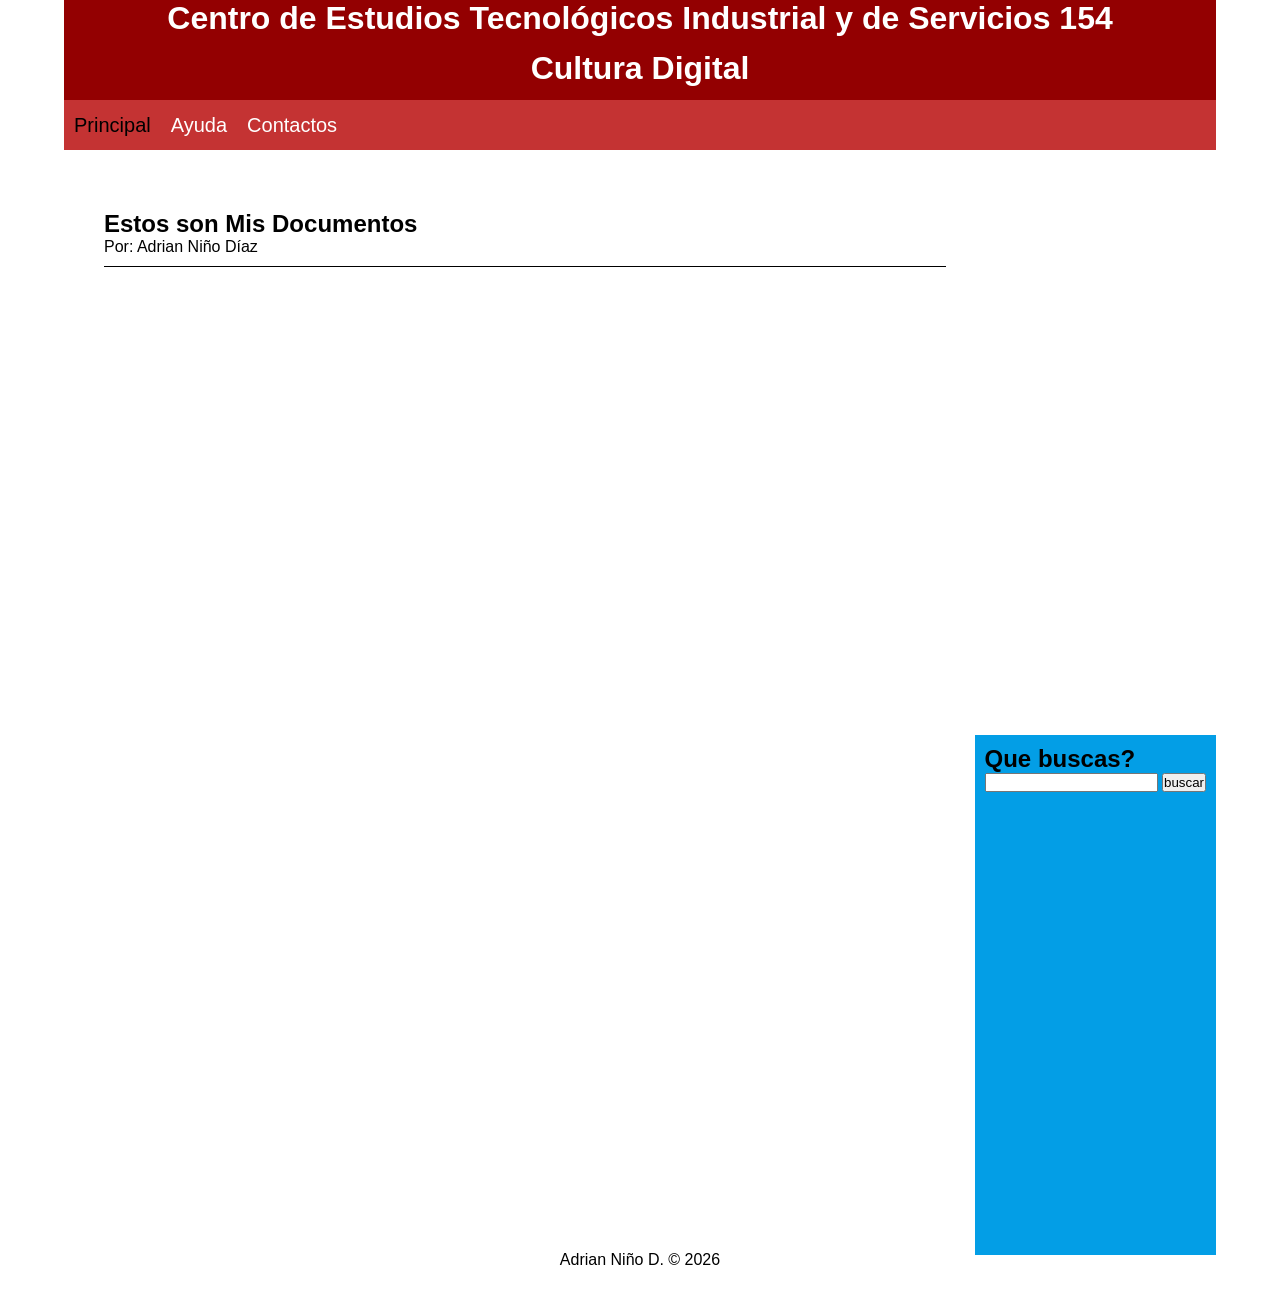
==== mipagina.html @ 36b54e6a "Add files via upload" ====
﻿<!DOCTYPE html>
<html lang="es">
     <head>
       <meta charset="utf-8"/>
       <title> MI PAEC</title>
       <link rel="stylesheet" href="estilos.css"/>
     </head>
  <body>
      <div id="container">
          <header>      
           <h1> Centro de Estudios Tecnológicos Industrial y de Servicios 154</h1> 
           <h1> Cultura Digital</h1>

          </header>
           <nav>
            <ul>
             <li><a href="index.html"> Principal </a></li>
             <li>Ayuda</li>
             <li>Contactos</li>
            </ul>
          </nav>
        <div class="clear"></div>
         
        <section id="contenido">
          <article class="article">
           <h2>Estos son Mis Documentos</a></h2>
           <p>Por: Adrian Niño Díaz</p>
          </article>
          
        </section>

         <aside>
          <h1>Que buscas?</h1>
          <form>
           <input type="text"/>
           <input type="submit" value="buscar"/>
          </form>
         </aside>

        <div class="clear"></div>

        <footer>
           Adrian Niño D.  &copy; 2026
        </footer>



       </div>
   </body>
</html>
---- estilos.css ----
*{
   margin: 0px;
   padding: 0px;
 }
body{
    background: #ffffff;
    font-family:Arial, Helvetica, sans-serif;
     }
#container{
    width: 90%;
    margin: 0px auto;
  }
header h1{
    background: #930001;
    height: 50px;
    width: 100%;
    text-align: center;
    
    color: #ffffff;
   
    font-zise:50px;
}
nav{
   background: #c43333;
   height: 50px;
   border-bottom: 5px solid #ffffff;
}
nav ul li{
   float:left;
   list-style: none;
   margin: 10px;
   color: #ffffff;
   font-size: 20px;
   line-height:30px;
}
.clear{
    clear: both;
}
#contenido{
    float: left;
    width:calc(80% - 80px);
    min-height:500px;
    background: #ffffff;
    padding: 40px;
}
.article{
    color: #000000;
    margin-top: 15px;
    margin-bottom: 15px;
    padding-bottom: 10px;
    border-bottom: 1px solid #000000;
}
aside{
    float: right;
    width: cal(20% - 20px);
    min-height: 500px;
    background: #039ee6;
    padding: 10px;
}
footer{
    background: #ffffff;
    text-align:center;
    height: 50px;
    line-height:10px;
}

a {
   text-decoration:none;
   color:black;
}
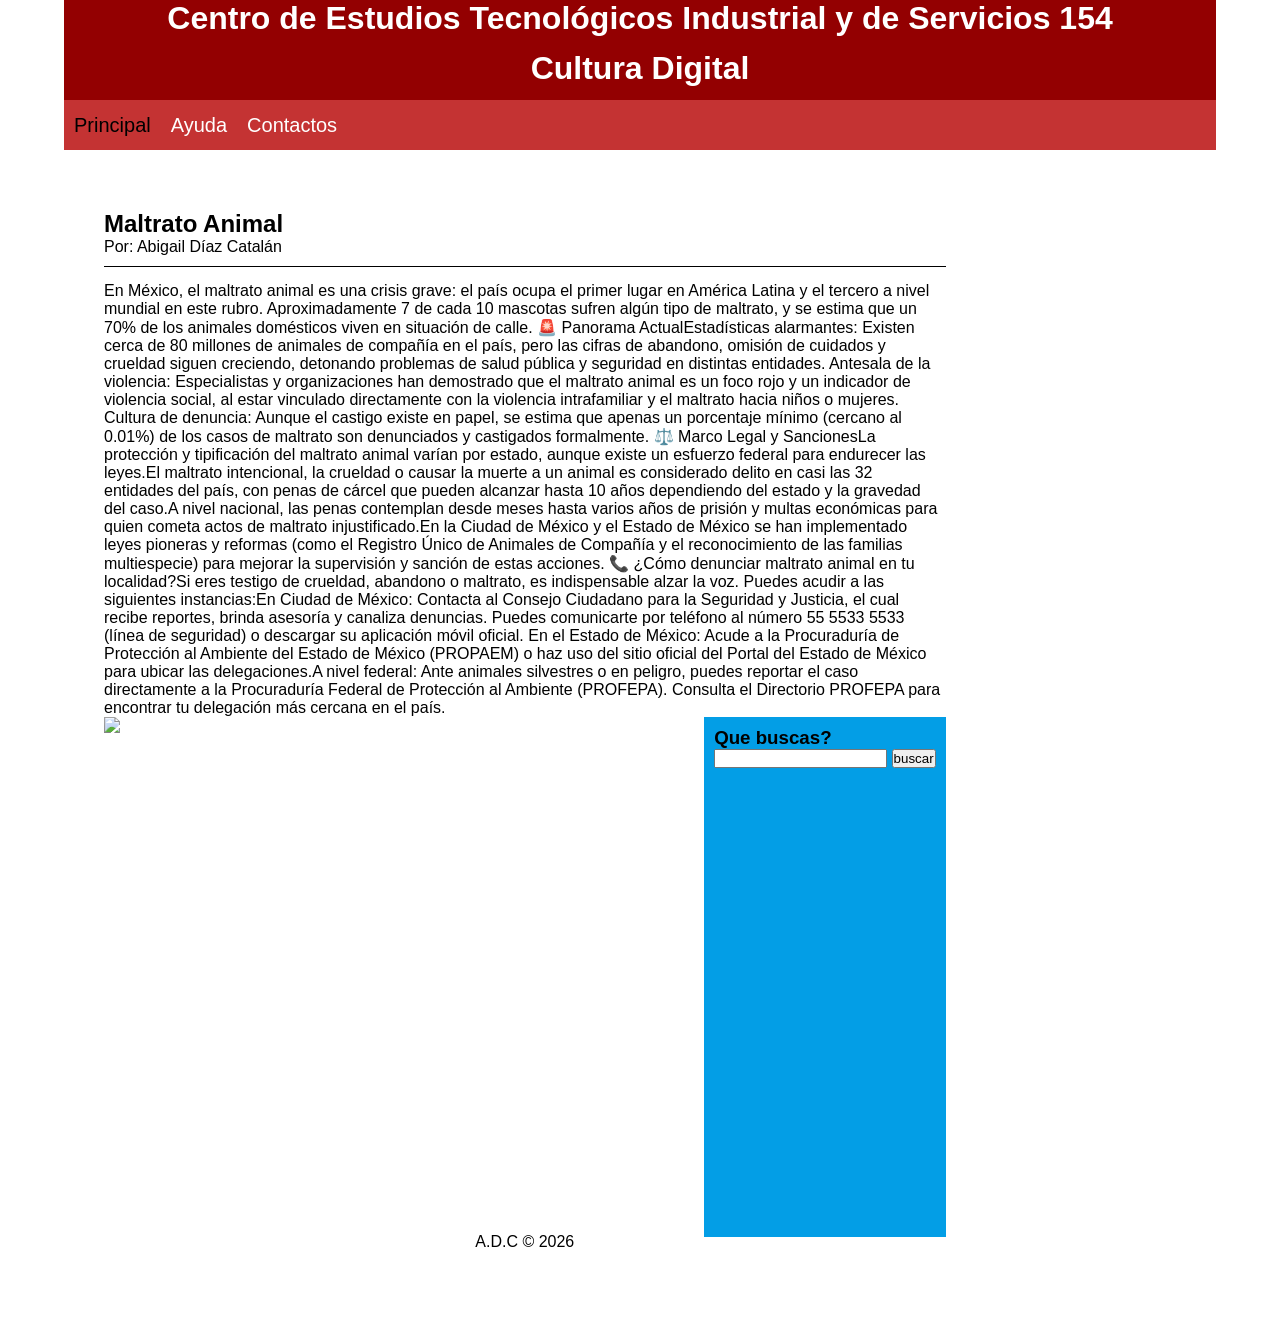
==== commit ede617c0: "Update mipagina.html" ====
--- a/mipagina.html
+++ b/mipagina.html
@@ -23,9 +23,19 @@
          
         <section id="contenido">
           <article class="article">
-           <h2>Estos son Mis Documentos</a></h2>
-           <p>Por: Adrian Niño Díaz</p>
+           <h2>Maltrato Animal</a></h2>
+           <p>Por: Abigail Díaz Catalán</p>
           </article>
+             <p>En México, el maltrato animal es una crisis grave: el país ocupa el primer lugar en América Latina y el tercero a nivel mundial en este rubro. Aproximadamente 7 de cada 10 mascotas sufren algún tipo de maltrato, y se estima que un 70% de los animales domésticos viven en situación de calle.
+🚨 Panorama ActualEstadísticas alarmantes: Existen cerca de 80 millones de animales de compañía en el país, pero las cifras de abandono, omisión de cuidados y crueldad siguen creciendo, detonando problemas de salud pública y seguridad en distintas entidades.
+Antesala de la violencia: Especialistas y organizaciones han demostrado que el maltrato animal es un foco rojo y un indicador de violencia social, al estar vinculado directamente con la violencia intrafamiliar y el maltrato hacia niños o mujeres.
+Cultura de denuncia: Aunque el castigo existe en papel, se estima que apenas un porcentaje mínimo (cercano al 0.01%) de los casos de maltrato son denunciados y castigados formalmente.
+⚖️ Marco Legal y SancionesLa protección y tipificación del maltrato animal varían por estado, aunque existe un esfuerzo federal para endurecer las leyes.El maltrato intencional, la crueldad o causar la muerte a un animal es considerado delito en casi las 32 entidades del país, con penas de cárcel que pueden alcanzar hasta 10 años dependiendo del estado y la gravedad del caso.A nivel nacional, las penas contemplan desde meses hasta varios años de prisión y multas económicas para quien cometa actos de maltrato injustificado.En la Ciudad de México y el Estado de México se han implementado leyes pioneras y reformas (como el Registro Único de Animales de Compañía y el reconocimiento de las familias multiespecie) para mejorar la supervisión y sanción de estas acciones.
+📞 ¿Cómo denunciar maltrato animal en tu localidad?Si eres testigo de crueldad, abandono o maltrato, es indispensable alzar la voz.
+ Puedes acudir a las siguientes instancias:En Ciudad de México: Contacta al Consejo Ciudadano para la Seguridad y Justicia, el cual recibe reportes, brinda asesoría y canaliza denuncias. Puedes comunicarte por teléfono al número 55 5533 5533 (línea de seguridad) o descargar su aplicación móvil oficial.
+En el Estado de México: Acude a la Procuraduría de Protección al Ambiente del Estado de México (PROPAEM) o haz uso del sitio oficial del Portal del Estado de México para ubicar las delegaciones.A nivel federal: Ante animales silvestres o en peligro, puedes reportar el caso directamente a la Procuraduría Federal de Protección al Ambiente (PROFEPA). Consulta el Directorio PROFEPA para encontrar tu delegación más cercana en el país.
+</p>
+             <img scr="maltratoanimal.jpg" alt=" "width="600" heigh="300"
           
         </section>
 
@@ -40,7 +50,7 @@
         <div class="clear"></div>
 
         <footer>
-           Adrian Niño D.  &copy; 2026
+           A.D.C  &copy; 2026
         </footer>
 
 
@@ -48,4 +58,4 @@
        </div>
    </body>
 </html>
-        +        
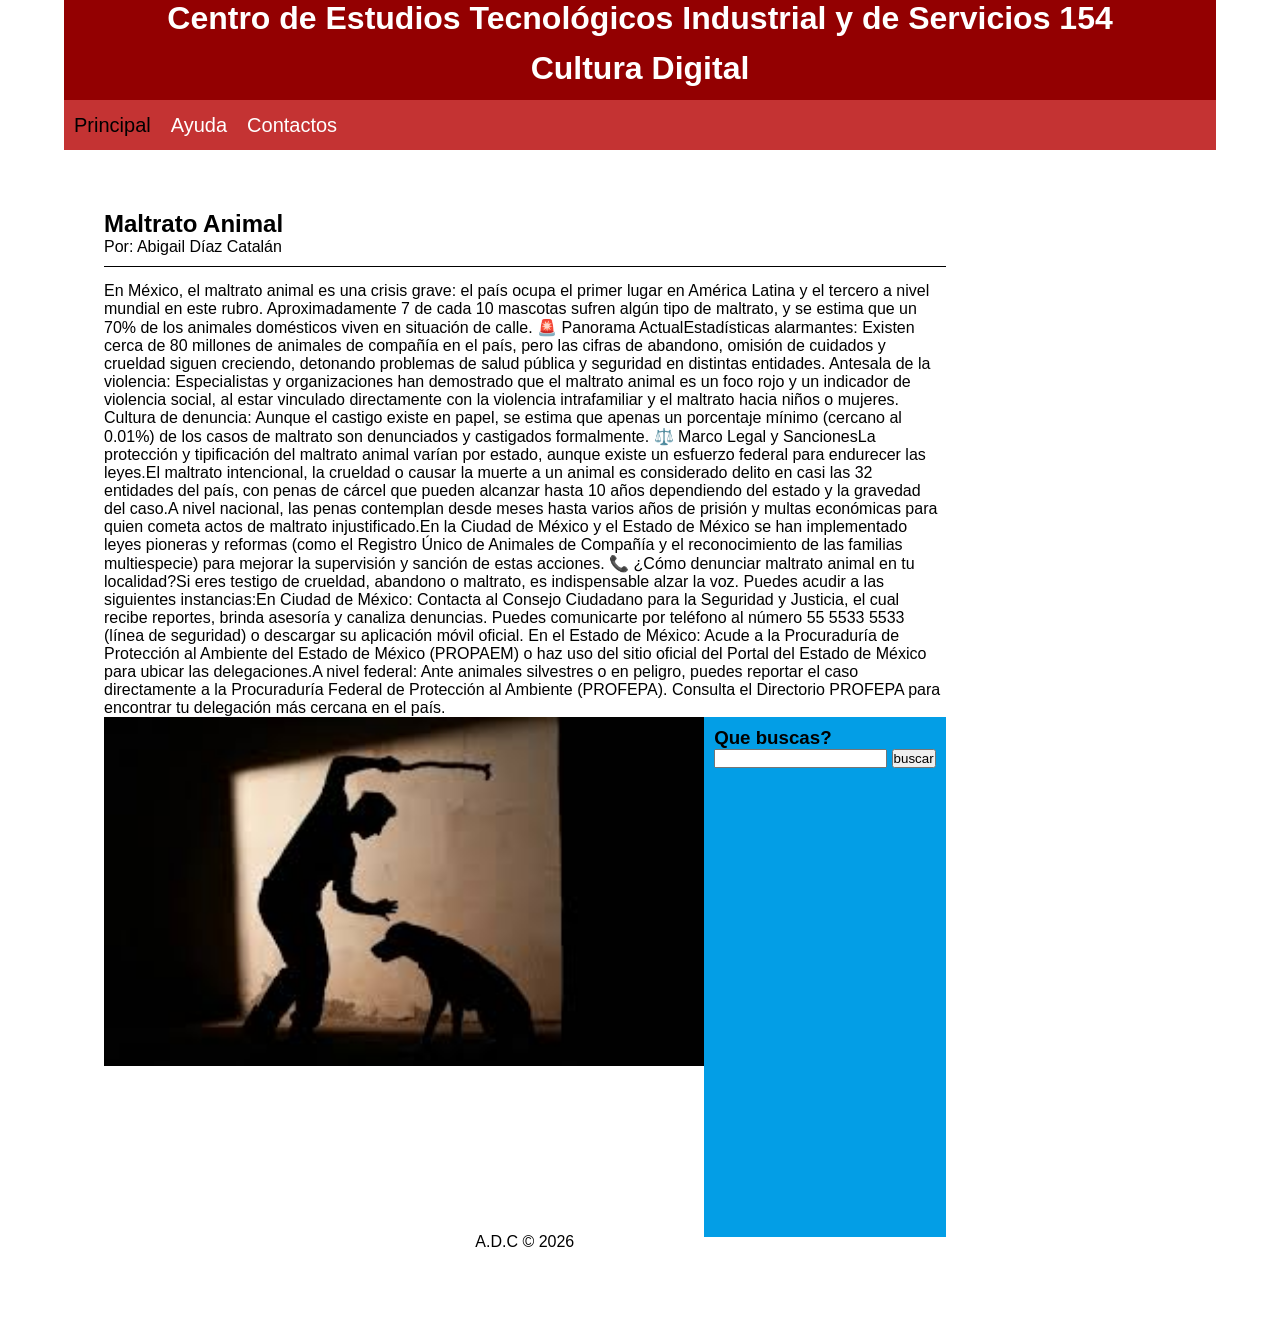
==== commit 1802554e: "Update mipagina.html" ====
--- a/mipagina.html
+++ b/mipagina.html
@@ -35,7 +35,7 @@
  Puedes acudir a las siguientes instancias:En Ciudad de México: Contacta al Consejo Ciudadano para la Seguridad y Justicia, el cual recibe reportes, brinda asesoría y canaliza denuncias. Puedes comunicarte por teléfono al número 55 5533 5533 (línea de seguridad) o descargar su aplicación móvil oficial.
 En el Estado de México: Acude a la Procuraduría de Protección al Ambiente del Estado de México (PROPAEM) o haz uso del sitio oficial del Portal del Estado de México para ubicar las delegaciones.A nivel federal: Ante animales silvestres o en peligro, puedes reportar el caso directamente a la Procuraduría Federal de Protección al Ambiente (PROFEPA). Consulta el Directorio PROFEPA para encontrar tu delegación más cercana en el país.
 </p>
-             <img scr="maltratoanimal.jpg" alt=" "width="600" heigh="300"
+             <img src="maltratoanimal.jpg" alt=" "width="600" heigh="300"
           
         </section>
 
